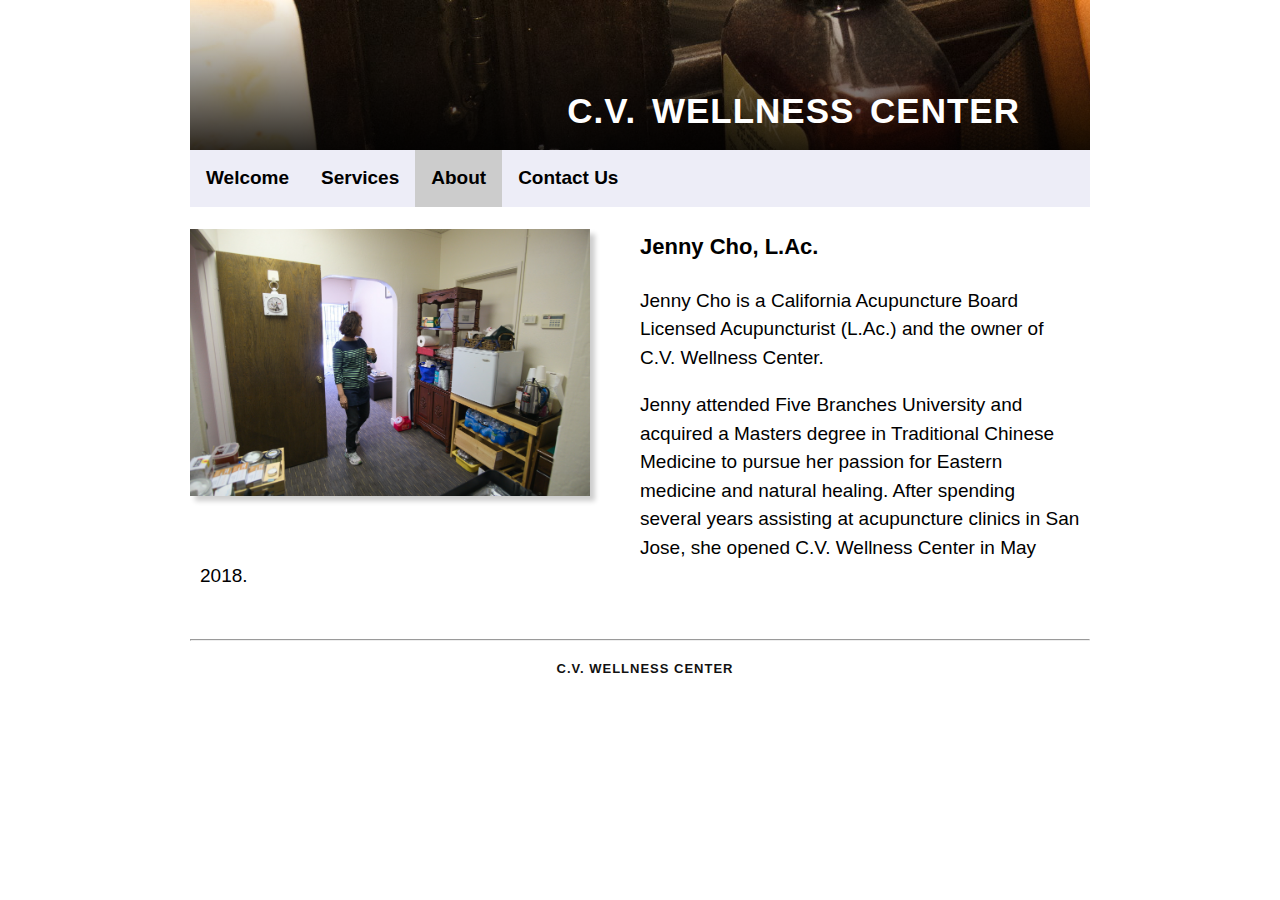
==== about.html @ 1b0ce5ed "added more info, photos, attribution" ====
<!DOCTYPE html>
<html lang="en">

    <head>
        <meta http-equiv="content-type" content="text/html"; charset="UTF-8">
        <title>Castro Valley Wellness Center - About</title>
        <meta name="description" content="Castro Valley Wellness Center">
        <meta content="IE=edge,chrome=1" http-equiv="X-UA-Compatible">
        <meta content="width=device-width, initial-scale=1, user-scalable=yes" name="viewport">
        <meta content="FOLLOW, INDEX" name="robots">
        <link href="styles/style.css" media="all" rel="stylesheet" type="text/css">
        <link rel="stylesheet" href="styles/font-awesome.css" integrity="sha384-Wrgq82RsEean5tP3NK3zWAemiNEXofJsTwTyHmNb/iL3dP/sZJ4+7sOld1uqYJtE" crossorigin="anonymous">
    </head>

    <body>
        <header class="blue-border-bottom">
            <div class="header-image">
                <div class="header-text">
                    C.V. WELLNESS CENTER
                </div>
            </div>
            <nav class="menu">
                <ul id="menu" class="normal-nav">
                    <li><a class="" title="Welcome" href="index.html">Welcome</a></li>
                    <li><a class="" title="Services" href="services.html">Services</a></li>
                    <li class="active"><a class="" title="About" href="#About">About</a></li>
                    <li><a class="" title="Contact" href="contact.html">Contact Us</a></li>
                </ul>
            </nav>
        </header>

        <div class="markdown">

            <a name="About">
            <!--
            <h1 id="about">About Us</h1>
                todo: add photo of mom
                todo: two columns?
            -->

            <img class="left" src="images/about.jpg" alt="about">
            <h3><b>Jenny Cho, L.Ac.</b></h3><!-- (Licensed Acupuncture) -->
            <!-- don't mention PSW -->

<!--
    http://www.yangacupunctureclinic.com/yang-about.htm
    Yuan Shu Yang is a California Acupuncture Board Licensed Acupuncturist (L.Ac.) and Chinese herbalist. She graduated from Ji Lin University at Western Medical School in 1990. For 5 years, she was a medical doctor at the university hospital where she practiced internal medicine and pediatric caring for wide range of clients.

    After coming to the United States, her interest and passion for natural health care lead her to the Academy of Chinese Culture and Health Sciences (ACCHS) in Oakland where she earned her Master of Science degree in Traditional Chinese Medicine. She's been practicing in the Bay Area and San Francisco for the past 10 years.
-->
            <p>Jenny Cho is a California Acupuncture Board Licensed
            Acupuncturist (L.Ac.) and the owner of C.V. Wellness Center.
            
            <p>Jenny attended Five Branches University and acquired a Masters
            degree in Traditional Chinese Medicine to pursue her passion for
            Eastern medicine and natural healing. After spending several years
            assisting at acupuncture clinics in San Jose, she opened C.V.
            Wellness Center in May 2018.

            <!--
            <p>C.V. Wellness Center accepts most insurance carriers: <i>Kaiser Permanente, Aetna, ASHP, Blue Cross, Blue Shield, Cigna, Californiacare, Carfarm, Great West, NY Life, Healthnet, Prudential, United Healthcare, Landmark, Lifeguard, Workers Compensation, Auto Insurance</i>
            -->

            <!-- 
            <hr style="clear:left;">
            <a name="Contact"></a>

            <div class="row">
                <div class="column3">
                    <h4>Contact us at:</h4>
                    <table class="contact">
                        <tbody>
                            <tr>
                                <td>Tel:</td>
                                <td>(510) 586 - 9683</td>
                            </tr>
                            <tr>
                                <td>Fax:</td>
                                <td>(510) 363 - 9354</td>
                            </tr>
                            <tr>
                                <td>Email:</td>
                                <td><a href="mailto:jycacu@gmail.com">jycacu@gmail.com</a></td>
                            </tr>
                        </tbody>
                    </table>
                </div>

                <div class="column3">
                    <h4>Hours:</h4>
                    <table class="contact">
                        <tbody>
                            <tr>
                                <td>Monday - Friday:</td>
                                <td>9am - 5pm</td>
                            </tr>
                            <tr>
                                <td>Saturday:</td>
                                <td>9am - 5pm</td>
                            </tr>
                        </tbody>
                    </table>
                </div>

                <div class="column3">
                    <h4>Location:</h4>
                    <p>
                    3636 Castro Valley Blvd, Suite 8<br>
                    Castro Valley, CA 94546 &nbsp; &nbsp;
                    <a href="https://www.google.com/maps/place/3636+Castro+Valley+Blvd,+Castro+Valley,+CA+94546/@37.6956985,-122.0731159,17z/data=!4m13!1m7!3m6!1s0x808f92301ccbe7d3:0x89542ec97fc9007f!2s3636+Castro+Valley+Blvd,+Castro+Valley,+CA+94546!3b1!8m2!3d37.6961426!4d-122.0721374!3m4!1s0x808f92301ccbe7d3:0x89542ec97fc9007f!8m2!3d37.6961426!4d-122.0721374" target="_blank">
                        <img src="images/open_in_new_window.png" style="width:15px;height:15px;margin:auto;" alt="room" alt="open in new window">
                    </a>
                    </p>
                </div>
            </div>
            -->

        </div>

    <footer>
        <div class="footer">
            <hr>
            <h4 style="text-align:center">C.V. Wellness Center</h4>
        </div>
    </footer>

    </body>
</html>
---- styles/style.css ----
html {
    /*background-color: #bbccdd; */
    background-color: #FFFFFF;
    /* background-image: url("../images/porcupine.jpg"); */
    background-repeat: no-repeat;
    background-position: right top;
    background-size: auto 30%;
    background-attachment: fixed;
}

.header-image {
    background-attachment: fixed;
    background-image: linear-gradient(to bottom, rgba(0, 0, 0, 0) 0%, rgba(0, 0, 0, 1.0) 20%), url("../images/porcupine.jpg");
    background-position: top;
    background-repeat: no-repeat;
    background-size: cover;
    display: block;
    height: 150px;
    margin: 0px;
    margin: auto;
    max-width: 900px;
    position: relative;
    width: 100%;
}

.header-text {
  	color:#FFFFFF;
    bottom: 10px;
    font:bold 35px/58px "Colfax Regular", Helvetica, Verdana, sans-serif;
    letter-spacing: 1px;
    padding-right: 50px;
    position: absolute;
    right: 20px;
    text-align: right;
    width: 100%;
    word-spacing: 5px;
}

.container {
    position: relative;
}

body {
    font:normal 19px/28px "Colfax Regular", Helvetica;
    line-height: 1.5;
  	color:#515254;
    text-align:center;
}

.markdown {
    width: 900px;
    margin: 0 auto;
}

.clearfix::after {
    content: "";
    clear: both;
    display: table;
}


html, body {
    margin: 0;
    padding: 0;
}


h1 {
    font:normal 35px/58px "Colfax Regular", Helvetica, Verdana, sans-serif;
    /* color:#3d73ba; */
    color:#000000;
    letter-spacing:0px;
    padding-left: 10px;
    text-align: left;
}
h2 {
    font:normal 26px/36px "Colfax Regular", Helvetica, Verdana, sans-serif;
    /* color:#3d73ba; */
    color:#000000;
    letter-spacing:0px;
    padding-left: 10px;
    text-align: left;
}
h3 {
    font:normal 22px/36px "Colfax Regular", Helvetica, Verdana, sans-serif;
    /* color:#3d73ba; */
    color:#000000;
    letter-spacing:0px;
    padding-left: 10px;
    text-align: left;
}
h4 {
    text-transform:uppercase;
    font:bold 13px/22px "Colfax Medium", Helvetica, Verdana, sans-serif;
    /* color:#3d73ba; */
    color:#111111;
    letter-spacing:1px;
    margin-bottom:10px;
    padding-left: 10px;
    text-align: left;
}

a {
    /* color:#3d73ba; */
    color:#000000;
    text-decoration:none;
}
a:hover {
    /* color:#3362a0; */
    color:#555555;
}
strong {
    font-weight: bold;
}
.bold {
    font-weight: bold
}
em {
    font-style: italic
}
p {
    padding-left: 10px;
    padding-right: 10px;
    text-align: left;
}

ul {
    text-align: left;
}

/* Simple lists do not get a bullet */
ul.simple {
    list-style-type: none;
    text-align: left;
}

ul.pricing {
    margin: 0;
    line-height: 1.5;
    font:normal 14px/24px "Colfax Regular", Helvetica;
}

img.center {
    width:400px;
    height:auto;
    float:center;
    margin:auto;
    margin-right:50px;
    margin-bottom:50px;
    box-shadow:5px 5px 5px rgba(0,0,0,.2);
    max-width: 100%
}

img.left {
    width:400px;
    height:auto;
    float:left;
    margin:kuto;
    margin-right:50px;
    margin-bottom:50px;
    box-shadow:5px 5px 5px rgba(0,0,0,.2);
    max-width: 100%
}

img.right {
    width:400px;
    height:auto;
    float:right;
    margin:auto;
    margin-left:50px;
    margin-bottom:50px;
    box-shadow:5px 5px 5px rgba(0,0,0,.2);
    max-width: 100%
}

/* Menu header stuff */
/*********************/
/* Remove bullets, margins, padding */
/* .normal-nav { */
#menu {
    list-style-type: none;
    margin: 0;
    margin: auto;
    padding: 0;
    overflow: hidden;
    background-color: rgba(76, 80, 175, 0.10);
    border: 0px solid #555;
    font-weight: bold;
    max-width: 900px;
}

#menu li {
    float: left;
    border-right: 0px solid #999;
}

#menu li.last-child {
    border-right: none;
}

#menu li a {
    display: block;
    /* color:#3d73ba; */
    color:#000000;
    text-align: center;
    padding: 14px 16px;
    text-decoration: none;
}

/* Change link color on hover */
#menu li a:hover {
    background-color: #99A;
    color: white;
}

/* Add an "active" class to the current link to let the user know which page he/she is on */
/* https://www.w3schools.com/css/css_navbar.asp */
.active {
    background-color: #CCCCCC;
    color: white;
}

table {
    border-collapse: collapse;
    border-spacing: 10px;
    text-align: left;
    margin: auto;
}

table.contact {
    border-collapse: collapse;
    border-spacing: 10px;
    text-align: center;
    width: 100%;
}

tr {
    /*border-bottom: 1px solid #888;*/
    width: 150px;
    max-width: 500px;
    margin: auto;
    text-align: left;
}

tr:last-child {
    border-bottom: none;
}

td {
    padding-left: 10px;
}

td:last-child {
    padding-right: 20px;
    padding-left: 20px;
    text-align: right;
}

/* Create three equal columns that float next to each other */
.column3 {
    float: left;
    width: 33.33%;
}

.column2 {
    float: left;
    width: 50%;
    /* padding: 15px; */
}

/* Clear floats after the columns */
.row:after {
    content: "";
    display: table;
    clear: both;
}

/* Responsive layout - makes the three columns stack on top of each other instead of next to each other */
@media screen and (max-width:900px) {
    .markdown {
        width: 100%;
    }
    .column3 {
        width: 50%;
        }
}
@media screen and (max-width:500px) {
    .markdown {
        width: 100%;
    }
    .column3 {
        width: 100%;
        }
    .header-text {
        font:bold 20px/40px "Colfax Regular", Helvetica, Verdana, sans-serif;
        text-align: center;
        padding-right: 10px;
        padding-left: 10px;
    }

}
@media screen and (max-width:820px) {
    .column2 {
        width: 100%;
    }
}

/* If browser width > 900px, limit 3 columns to be 900px max */
@media screen and (min-width:900px) {
    .column3 {
        width: 300px;
        }
    .column2 {
        width: 450px;
        }
}

hr {
  	color:#EEEEEE;
}

/* Footer */
.footer {
    padding: 20px;
    text-align: center;
    margin-top: 20px;
    margin: auto;
    max-width: 900px;
}
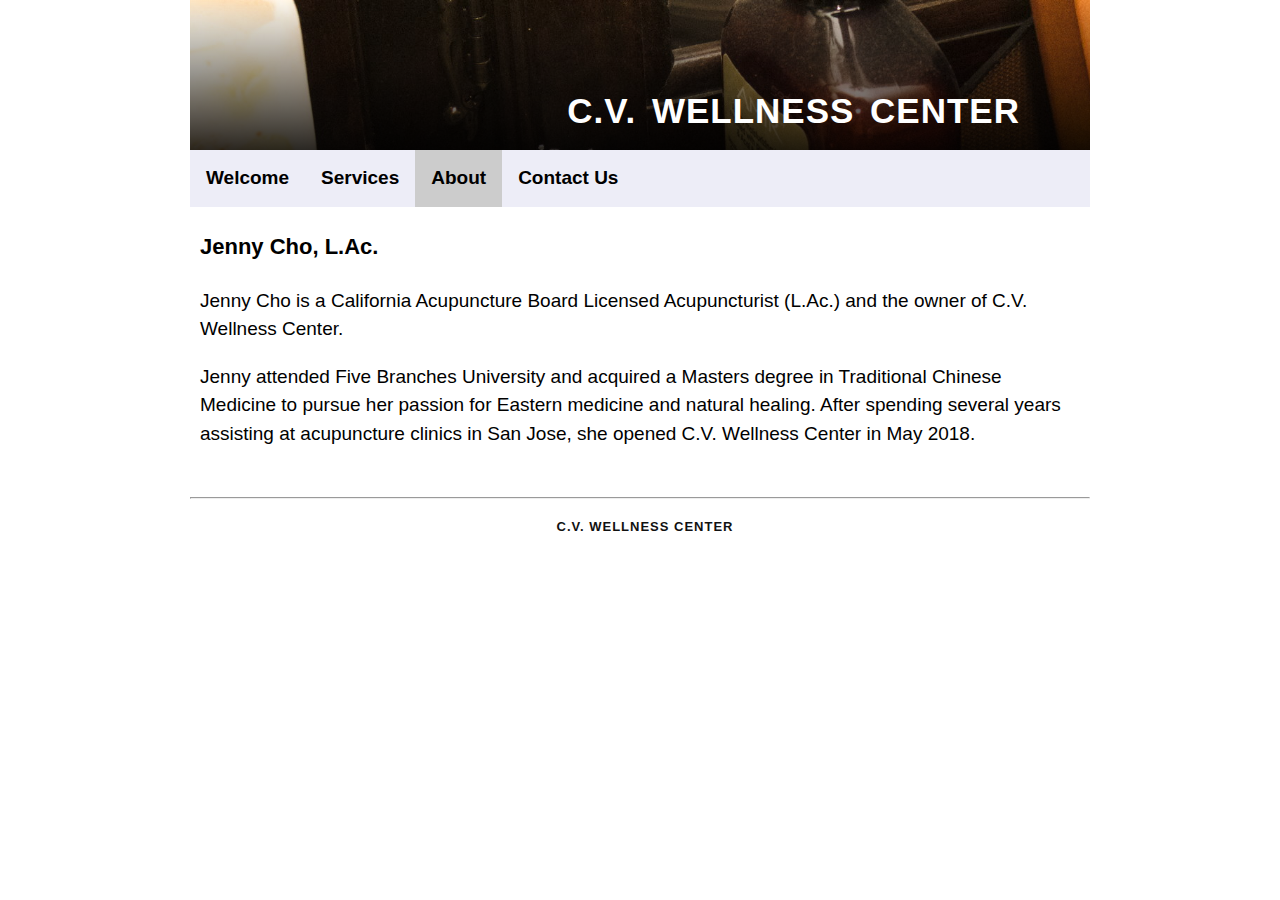
==== commit 55726189: "removed img from about" ====
--- a/about.html
+++ b/about.html
@@ -38,7 +38,9 @@
                 todo: two columns?
             -->
 
+            <!--
             <img class="left" src="images/about.jpg" alt="about">
+            -->
             <h3><b>Jenny Cho, L.Ac.</b></h3><!-- (Licensed Acupuncture) -->
             <!-- don't mention PSW -->
 
